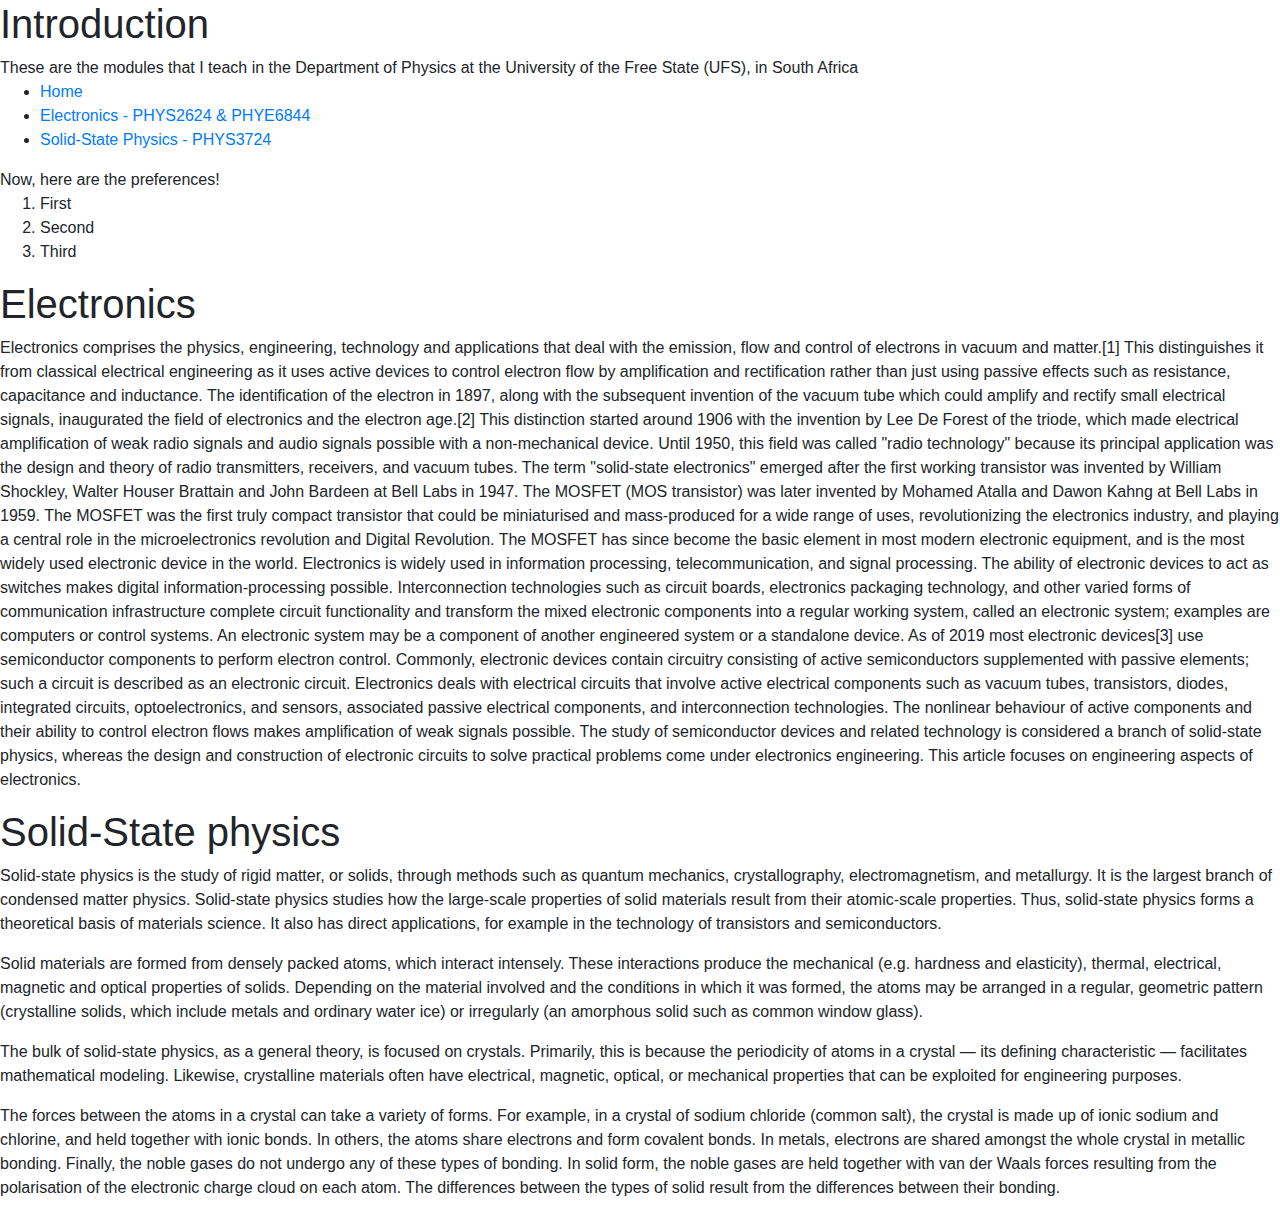
==== computational.html @ 45d40393 "New html pages" ====
<!DOCTYPE html>
<html lang="en">
<head>
    <meta charset="UTF-8">
    <meta name="viewport" content="width=device-width, initial-scale=1.0">
    <title>My Webpage</title>
    <!link rel="stylesheet" href="variables.css">
    <link rel="stylesheet" href="https://stackpath.bootstrapcdn.com/bootstrap/4.4.1/css/bootstrap.min.css" integrity="sha384-Vkoo8x4CGsO3+Hhxv8T/Q5PaXtkKtu6ug5TOeNV6gBiFeWPGFN9MuhOf23Q9Ifjh" crossorigin="anonymous">
</head>
<body>
    <h1>Introduction</h1>
These are the modules that I teach in the Department of Physics at the University of the Free State (UFS), in South Africa
    <ul>
        <li><a href="../cs50student/index.html">Home</a> </li>
        <li><a href="../cs50student/electronics.html">Electronics - PHYS2624 & PHYE6844</a> </li>
        <li><a href="../cs50student/solidstate.html">Solid-State Physics - PHYS3724</a> </li>
    </ul>
    Now, here are the preferences!
    <ol>
        <li>First</li>
        <li>Second</li>
        <li>Third</li>
    </ol>
    <h1 id="section1">Electronics</h1>      
    <div id="electronics" >
        <p>  
        Electronics comprises the physics, engineering, technology and applications that deal with the emission, flow and control of electrons in vacuum and matter.[1] This distinguishes it from classical electrical engineering as it uses active devices to control electron flow by amplification and rectification rather than just using passive effects such as resistance, capacitance and inductance. The identification of the electron in 1897, along with the subsequent invention of the vacuum tube which could amplify and rectify small electrical signals, inaugurated the field of electronics and the electron age.[2] This distinction started around 1906 with the invention by Lee De Forest of the triode, which made electrical amplification of weak radio signals and audio signals possible with a non-mechanical device. Until 1950, this field was called "radio technology" because its principal application was the design and theory of radio transmitters, receivers, and vacuum tubes.

        The term "solid-state electronics" emerged after the first working transistor was invented by William Shockley, Walter Houser Brattain and John Bardeen at Bell Labs in 1947. The MOSFET (MOS transistor) was later invented by Mohamed Atalla and Dawon Kahng at Bell Labs in 1959. The MOSFET was the first truly compact transistor that could be miniaturised and mass-produced for a wide range of uses, revolutionizing the electronics industry, and playing a central role in the microelectronics revolution and Digital Revolution. The MOSFET has since become the basic element in most modern electronic equipment, and is the most widely used electronic device in the world.

        Electronics is widely used in information processing, telecommunication, and signal processing. The ability of electronic devices to act as switches makes digital information-processing possible. Interconnection technologies such as circuit boards, electronics packaging technology, and other varied forms of communication infrastructure complete circuit functionality and transform the mixed electronic components into a regular working system, called an electronic system; examples are computers or control systems. An electronic system may be a component of another engineered system or a standalone device. As of 2019 most electronic devices[3] use semiconductor components to perform electron control. Commonly, electronic devices contain circuitry consisting of active semiconductors supplemented with passive elements; such a circuit is described as an electronic circuit. Electronics deals with electrical circuits that involve active electrical components such as vacuum tubes, transistors, diodes, integrated circuits, optoelectronics, and sensors, associated passive electrical components, and interconnection technologies. The nonlinear behaviour of active components and their ability to control electron flows makes amplification of weak signals possible.
        
        The study of semiconductor devices and related technology is considered a branch of solid-state physics, whereas the design and construction of electronic circuits to solve practical problems come under electronics engineering. This article focuses on engineering aspects of electronics.

        </p>  
    </div>

     <h1 id="section2">Solid-State physics</h1>
     <p>
        Solid-state physics is the study of rigid matter, or solids, through methods such as quantum mechanics, crystallography, electromagnetism, and metallurgy. It is the largest branch of condensed matter physics. Solid-state physics studies how the large-scale properties of solid materials result from their atomic-scale properties. Thus, solid-state physics forms a theoretical basis of materials science. It also has direct applications, for example in the technology of transistors and semiconductors.</p>
        <p>Solid materials are formed from densely packed atoms, which interact intensely. These interactions produce the mechanical (e.g. hardness and elasticity), thermal, electrical, magnetic and optical properties of solids. Depending on the material involved and the conditions in which it was formed, the atoms may be arranged in a regular, geometric pattern (crystalline solids, which include metals and ordinary water ice) or irregularly (an amorphous solid such as common window glass).</p>

        <p>The bulk of solid-state physics, as a general theory, is focused on crystals. Primarily, this is because the periodicity of atoms in a crystal — its defining characteristic — facilitates mathematical modeling. Likewise, crystalline materials often have electrical, magnetic, optical, or mechanical properties that can be exploited for engineering purposes.</p>

    <p>The forces between the atoms in a crystal can take a variety of forms. For example, in a crystal of sodium chloride (common salt), the crystal is made up of ionic sodium and chlorine, and held together with ionic bonds. In others, the atoms share electrons and form covalent bonds. In metals, electrons are shared amongst the whole crystal in metallic bonding. Finally, the noble gases do not undergo any of these types of bonding. In solid form, the noble gases are held together with van der Waals forces resulting from the polarisation of the electronic charge cloud on each atom. The differences between the types of solid result from the differences between their bonding.
    </p>
     
</body>
</html>
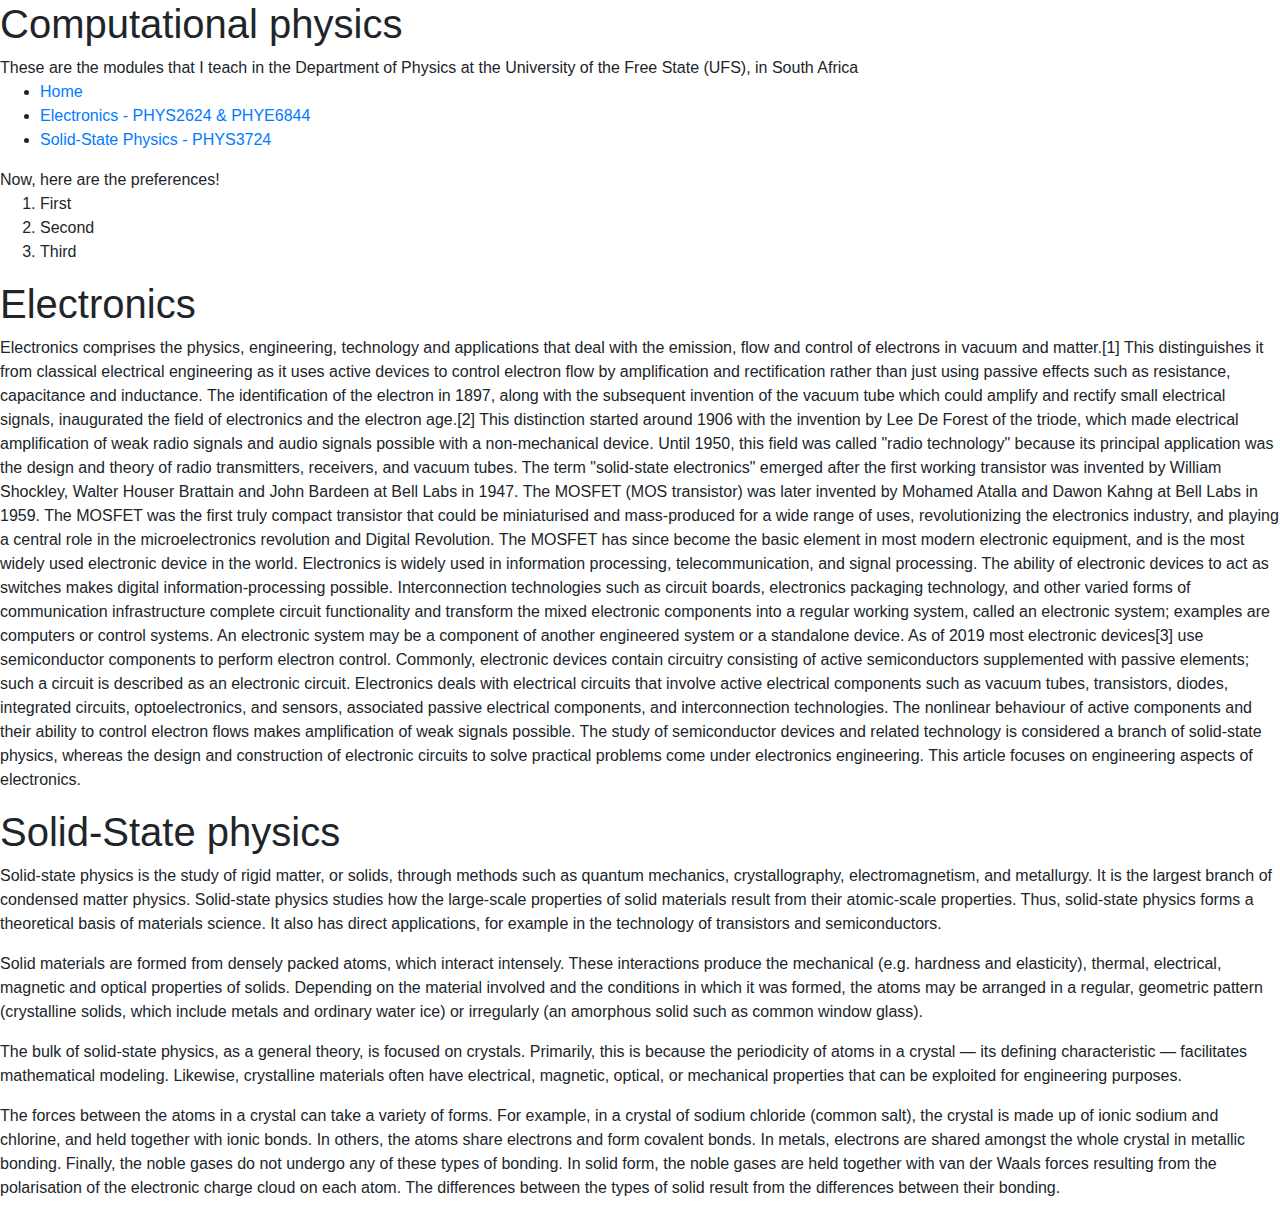
==== commit 5dd75868: "Updated html pages" ====
--- a/computational.html
+++ b/computational.html
@@ -8,7 +8,7 @@
     <link rel="stylesheet" href="https://stackpath.bootstrapcdn.com/bootstrap/4.4.1/css/bootstrap.min.css" integrity="sha384-Vkoo8x4CGsO3+Hhxv8T/Q5PaXtkKtu6ug5TOeNV6gBiFeWPGFN9MuhOf23Q9Ifjh" crossorigin="anonymous">
 </head>
 <body>
-    <h1>Introduction</h1>
+    <h1>Computational physics</h1>
 These are the modules that I teach in the Department of Physics at the University of the Free State (UFS), in South Africa
     <ul>
         <li><a href="../cs50student/index.html">Home</a> </li>
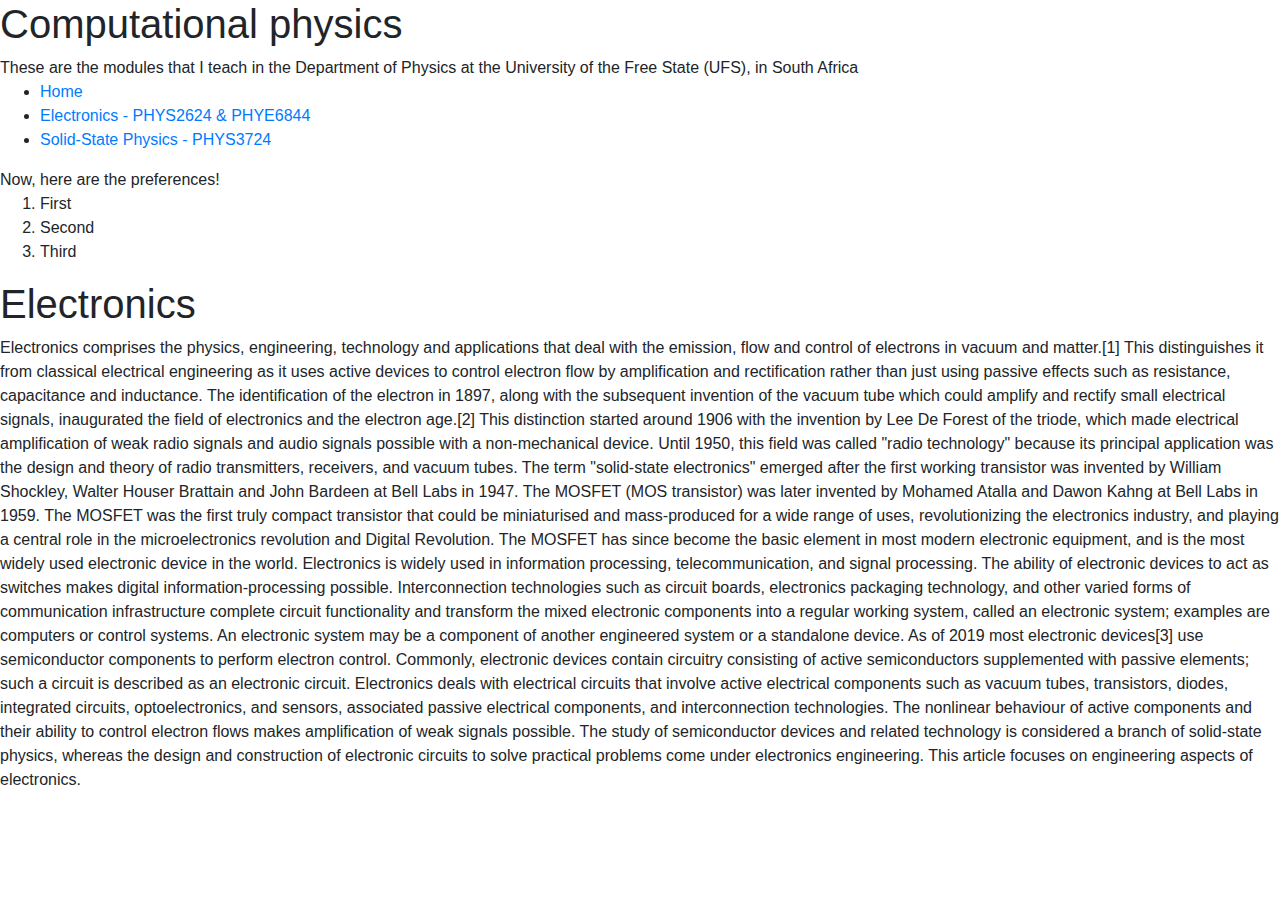
==== commit 9c6fbcb4: "Updated html pages" ====
--- a/computational.html
+++ b/computational.html
@@ -34,16 +34,6 @@
 
         </p>  
     </div>
-
-     <h1 id="section2">Solid-State physics</h1>
-     <p>
-        Solid-state physics is the study of rigid matter, or solids, through methods such as quantum mechanics, crystallography, electromagnetism, and metallurgy. It is the largest branch of condensed matter physics. Solid-state physics studies how the large-scale properties of solid materials result from their atomic-scale properties. Thus, solid-state physics forms a theoretical basis of materials science. It also has direct applications, for example in the technology of transistors and semiconductors.</p>
-        <p>Solid materials are formed from densely packed atoms, which interact intensely. These interactions produce the mechanical (e.g. hardness and elasticity), thermal, electrical, magnetic and optical properties of solids. Depending on the material involved and the conditions in which it was formed, the atoms may be arranged in a regular, geometric pattern (crystalline solids, which include metals and ordinary water ice) or irregularly (an amorphous solid such as common window glass).</p>
-
-        <p>The bulk of solid-state physics, as a general theory, is focused on crystals. Primarily, this is because the periodicity of atoms in a crystal — its defining characteristic — facilitates mathematical modeling. Likewise, crystalline materials often have electrical, magnetic, optical, or mechanical properties that can be exploited for engineering purposes.</p>
-
-    <p>The forces between the atoms in a crystal can take a variety of forms. For example, in a crystal of sodium chloride (common salt), the crystal is made up of ionic sodium and chlorine, and held together with ionic bonds. In others, the atoms share electrons and form covalent bonds. In metals, electrons are shared amongst the whole crystal in metallic bonding. Finally, the noble gases do not undergo any of these types of bonding. In solid form, the noble gases are held together with van der Waals forces resulting from the polarisation of the electronic charge cloud on each atom. The differences between the types of solid result from the differences between their bonding.
-    </p>
      
 </body>
 </html>
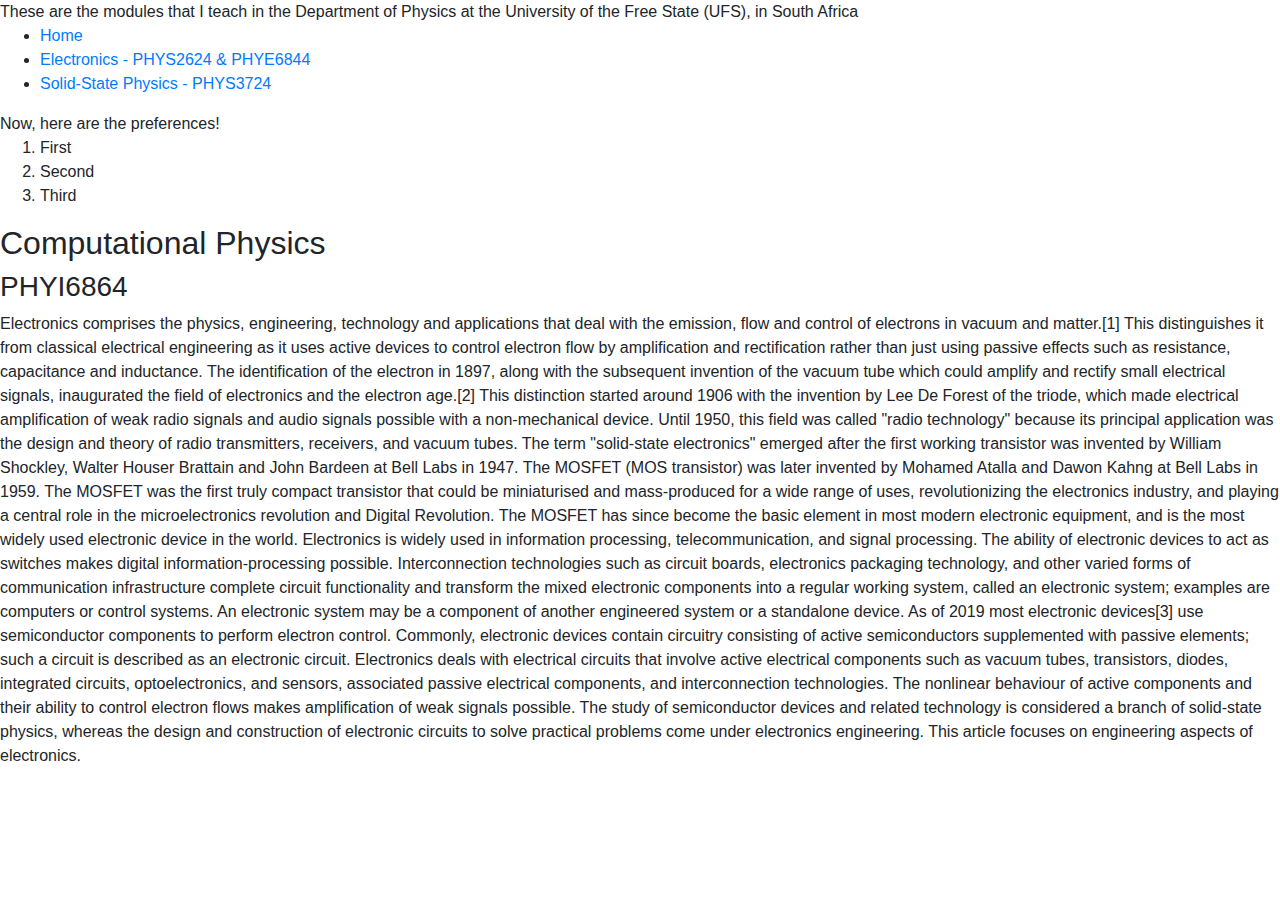
==== commit bbaaaa00: "Updated html pages" ====
--- a/computational.html
+++ b/computational.html
@@ -8,7 +8,6 @@
     <link rel="stylesheet" href="https://stackpath.bootstrapcdn.com/bootstrap/4.4.1/css/bootstrap.min.css" integrity="sha384-Vkoo8x4CGsO3+Hhxv8T/Q5PaXtkKtu6ug5TOeNV6gBiFeWPGFN9MuhOf23Q9Ifjh" crossorigin="anonymous">
 </head>
 <body>
-    <h1>Computational physics</h1>
 These are the modules that I teach in the Department of Physics at the University of the Free State (UFS), in South Africa
     <ul>
         <li><a href="../cs50student/index.html">Home</a> </li>
@@ -21,8 +20,9 @@
         <li>Second</li>
         <li>Third</li>
     </ol>
-    <h1 id="section1">Electronics</h1>      
-    <div id="electronics" >
+    <h2 id="section1">Computational Physics</h2>      
+    <h3 id="section1">PHYI6864</h3>
+    <div id="computational" >
         <p>  
         Electronics comprises the physics, engineering, technology and applications that deal with the emission, flow and control of electrons in vacuum and matter.[1] This distinguishes it from classical electrical engineering as it uses active devices to control electron flow by amplification and rectification rather than just using passive effects such as resistance, capacitance and inductance. The identification of the electron in 1897, along with the subsequent invention of the vacuum tube which could amplify and rectify small electrical signals, inaugurated the field of electronics and the electron age.[2] This distinction started around 1906 with the invention by Lee De Forest of the triode, which made electrical amplification of weak radio signals and audio signals possible with a non-mechanical device. Until 1950, this field was called "radio technology" because its principal application was the design and theory of radio transmitters, receivers, and vacuum tubes.
 
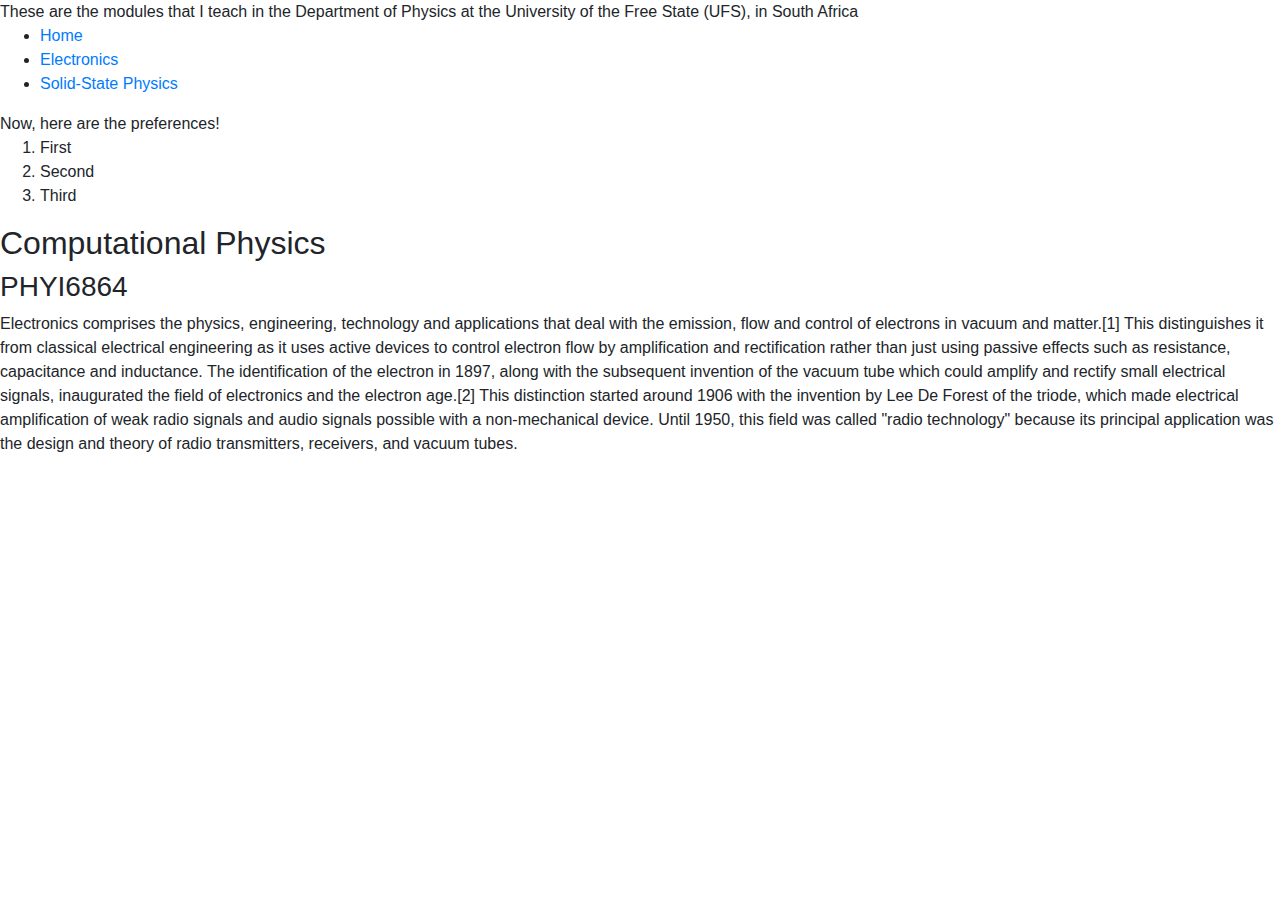
==== commit 70c0d768: "added style sheets" ====
--- a/computational.html
+++ b/computational.html
@@ -11,8 +11,8 @@
 These are the modules that I teach in the Department of Physics at the University of the Free State (UFS), in South Africa
     <ul>
         <li><a href="../cs50student/index.html">Home</a> </li>
-        <li><a href="../cs50student/electronics.html">Electronics - PHYS2624 & PHYE6844</a> </li>
-        <li><a href="../cs50student/solidstate.html">Solid-State Physics - PHYS3724</a> </li>
+        <li><a href="../cs50student/electronics.html">Electronics</a> </li>
+        <li><a href="../cs50student/solidstate.html">Solid-State Physics</a> </li>
     </ul>
     Now, here are the preferences!
     <ol>
@@ -26,12 +26,6 @@
         <p>  
         Electronics comprises the physics, engineering, technology and applications that deal with the emission, flow and control of electrons in vacuum and matter.[1] This distinguishes it from classical electrical engineering as it uses active devices to control electron flow by amplification and rectification rather than just using passive effects such as resistance, capacitance and inductance. The identification of the electron in 1897, along with the subsequent invention of the vacuum tube which could amplify and rectify small electrical signals, inaugurated the field of electronics and the electron age.[2] This distinction started around 1906 with the invention by Lee De Forest of the triode, which made electrical amplification of weak radio signals and audio signals possible with a non-mechanical device. Until 1950, this field was called "radio technology" because its principal application was the design and theory of radio transmitters, receivers, and vacuum tubes.
 
-        The term "solid-state electronics" emerged after the first working transistor was invented by William Shockley, Walter Houser Brattain and John Bardeen at Bell Labs in 1947. The MOSFET (MOS transistor) was later invented by Mohamed Atalla and Dawon Kahng at Bell Labs in 1959. The MOSFET was the first truly compact transistor that could be miniaturised and mass-produced for a wide range of uses, revolutionizing the electronics industry, and playing a central role in the microelectronics revolution and Digital Revolution. The MOSFET has since become the basic element in most modern electronic equipment, and is the most widely used electronic device in the world.
-
-        Electronics is widely used in information processing, telecommunication, and signal processing. The ability of electronic devices to act as switches makes digital information-processing possible. Interconnection technologies such as circuit boards, electronics packaging technology, and other varied forms of communication infrastructure complete circuit functionality and transform the mixed electronic components into a regular working system, called an electronic system; examples are computers or control systems. An electronic system may be a component of another engineered system or a standalone device. As of 2019 most electronic devices[3] use semiconductor components to perform electron control. Commonly, electronic devices contain circuitry consisting of active semiconductors supplemented with passive elements; such a circuit is described as an electronic circuit. Electronics deals with electrical circuits that involve active electrical components such as vacuum tubes, transistors, diodes, integrated circuits, optoelectronics, and sensors, associated passive electrical components, and interconnection technologies. The nonlinear behaviour of active components and their ability to control electron flows makes amplification of weak signals possible.
-        
-        The study of semiconductor devices and related technology is considered a branch of solid-state physics, whereas the design and construction of electronic circuits to solve practical problems come under electronics engineering. This article focuses on engineering aspects of electronics.
-
         </p>  
     </div>
      
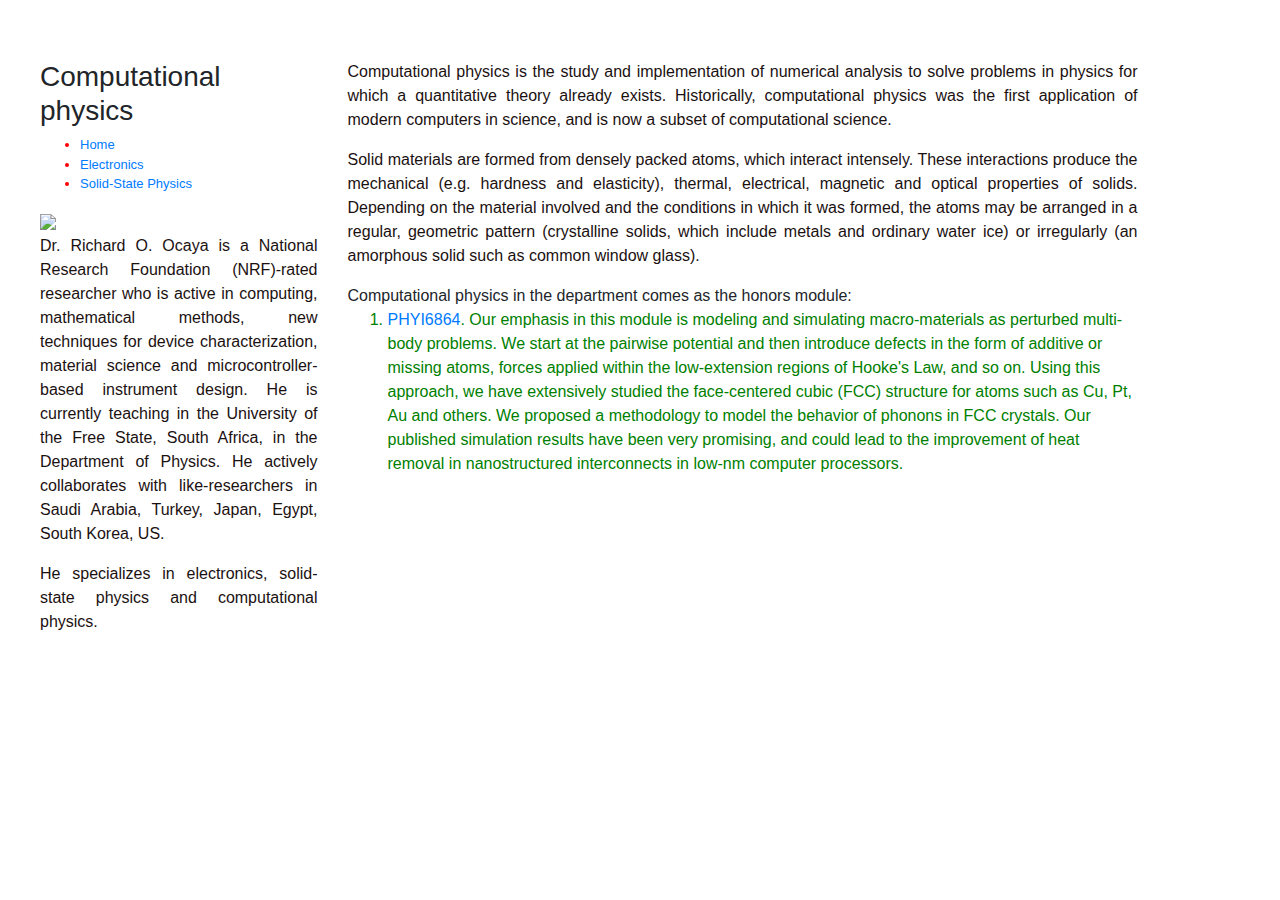
==== commit 780f7c8a: "Improved the bootstrap handling" ====
--- a/computational.html
+++ b/computational.html
@@ -4,30 +4,41 @@
     <meta charset="UTF-8">
     <meta name="viewport" content="width=device-width, initial-scale=1.0">
     <title>My Webpage</title>
-    <!link rel="stylesheet" href="variables.css">
+    <link rel="stylesheet" href="variables.css">
     <link rel="stylesheet" href="https://stackpath.bootstrapcdn.com/bootstrap/4.4.1/css/bootstrap.min.css" integrity="sha384-Vkoo8x4CGsO3+Hhxv8T/Q5PaXtkKtu6ug5TOeNV6gBiFeWPGFN9MuhOf23Q9Ifjh" crossorigin="anonymous">
+    <style>
+
+    </style>
 </head>
-<body>
-These are the modules that I teach in the Department of Physics at the University of the Free State (UFS), in South Africa
-    <ul>
-        <li><a href="../cs50student/index.html">Home</a> </li>
-        <li><a href="../cs50student/electronics.html">Electronics</a> </li>
-        <li><a href="../cs50student/solidstate.html">Solid-State Physics</a> </li>
-    </ul>
-    Now, here are the preferences!
-    <ol>
-        <li>First</li>
-        <li>Second</li>
-        <li>Third</li>
-    </ol>
-    <h2 id="section1">Computational Physics</h2>      
-    <h3 id="section1">PHYI6864</h3>
-    <div id="computational" >
-        <p>  
-        Electronics comprises the physics, engineering, technology and applications that deal with the emission, flow and control of electrons in vacuum and matter.[1] This distinguishes it from classical electrical engineering as it uses active devices to control electron flow by amplification and rectification rather than just using passive effects such as resistance, capacitance and inductance. The identification of the electron in 1897, along with the subsequent invention of the vacuum tube which could amplify and rectify small electrical signals, inaugurated the field of electronics and the electron age.[2] This distinction started around 1906 with the invention by Lee De Forest of the triode, which made electrical amplification of weak radio signals and audio signals possible with a non-mechanical device. Until 1950, this field was called "radio technology" because its principal application was the design and theory of radio transmitters, receivers, and vacuum tubes.
+<body class="e_mainbody">
+    <div class="row">
+      <div class="col-sm-3">
+        <h3>Computational physics</h3>
+        <ul>
+            <li><a href="../cs50student/index.html">Home</a> </li>
+            <li><a href="../cs50student/electronics.html">Electronics</a> </li>
+            <li><a href="../cs50student/solidstate.html">Solid-State Physics</a> </li>
+        </ul>
+        <!This a Bootstrap 4 component>
+        <img src="../cs50student/images/computational.jpg" width="300px">
+        <p>Dr. Richard O. Ocaya is a National Research Foundation (NRF)-rated researcher who is active in computing, mathematical methods, new techniques for device characterization, material science and microcontroller-based instrument design. He is currently teaching in the University of the Free State, South Africa, in the Department of Physics. He actively collaborates with like-researchers in Saudi Arabia, Turkey, Japan, Egypt, South Korea, US.</p>
+            
+            <p>He specializes in electronics, solid-state physics and computational physics.</p>
 
-        </p>  
+      </div>
+      <div class="col-lg-8">
+        <p>
+            Computational physics is the study and implementation of numerical analysis to solve problems in physics for which a quantitative theory already exists. Historically, computational physics was the first application of modern computers in science, and is now a subset of computational science.</p>
+
+            <p>Solid materials are formed from densely packed atoms, which interact intensely. These interactions produce the mechanical (e.g. hardness and elasticity), thermal, electrical, magnetic and optical properties of solids. Depending on the material involved and the conditions in which it was formed, the atoms may be arranged in a regular, geometric pattern (crystalline solids, which include metals and ordinary water ice) or irregularly (an amorphous solid such as common window glass).</p>
+
+            Computational physics in the department comes as the honors module:
+      <ol>
+          <li><a href="#phyi6864">PHYI6864</a>. Our emphasis in this module is modeling and simulating macro-materials as perturbed multi-body problems. We start at the pairwise potential and then introduce defects in the form of additive or missing atoms, forces applied within the low-extension regions of Hooke's Law, and so on. Using this approach, we have extensively studied the face-centered cubic (FCC) structure for atoms such as Cu, Pt, Au and others. We proposed a methodology to model the behavior of phonons in FCC crystals. Our published simulation results have been very promising, and could lead to the improvement of heat removal in nanostructured interconnects in low-nm computer processors. </li> 
+      </ol></p>
+    
+      </div>
+      
     </div>
-     
 </body>
 </html>
--- a/variables.css
+++ b/variables.css
@@ -0,0 +1,46 @@
+ul {
+  font-size: medium;
+  color: red;
+}
+
+p {
+  text-align: justify;
+  color: blue;
+  text-emphasis-color: red;
+}
+
+ol li {
+  font-size: medium;
+  color: green;
+}
+
+div p {
+  color: #1b1111;
+}
+div ol {
+  color: darkgreen;
+}
+div ul {
+  font-size: small;
+}
+
+.container {
+  display: flex;
+  flex-wrap: wrap;
+}
+
+.container > div {
+  background-color: whitesmoke;
+}
+
+.mainbody, .e_mainbody {
+  padding-top: 60px;
+  /* 60px to make the container go all the way to the bottom of the topbar */
+  padding-left: 40px;
+  /* left and right padding to make the appearance a little more pleasing */
+  padding-right: 40px;
+}
+
+/* the other pages inherit the padding properties from the mainbody class. I am doing this so that the appearance is uniform on every page in the site */
+
+/*# sourceMappingURL=variables.css.map */
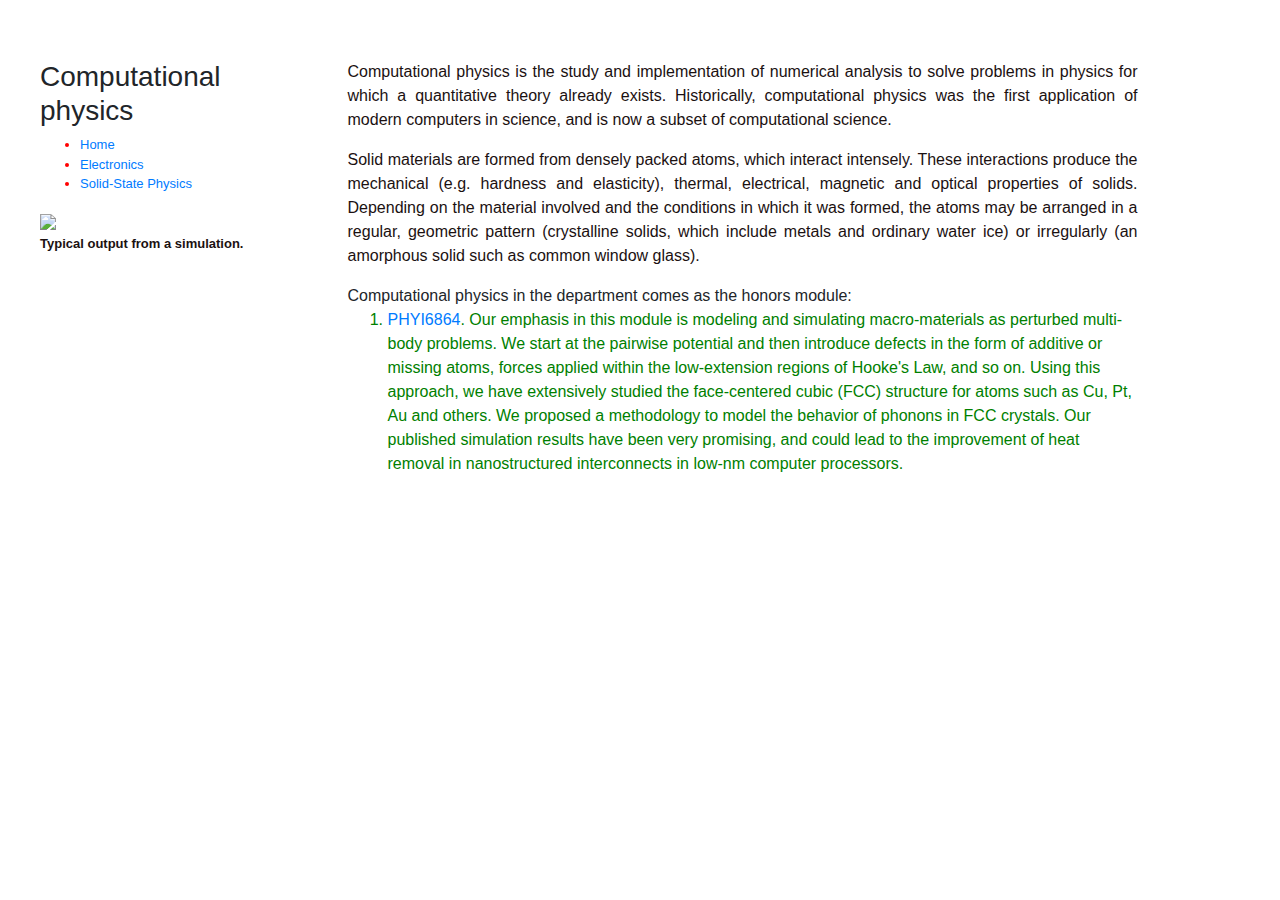
==== commit af4eb1d5: "Finalized the site" ====
--- a/computational.html
+++ b/computational.html
@@ -21,9 +21,8 @@
         </ul>
         <!This a Bootstrap 4 component>
         <img src="../cs50student/images/computational.jpg" width="300px">
-        <p>Dr. Richard O. Ocaya is a National Research Foundation (NRF)-rated researcher who is active in computing, mathematical methods, new techniques for device characterization, material science and microcontroller-based instrument design. He is currently teaching in the University of the Free State, South Africa, in the Department of Physics. He actively collaborates with like-researchers in Saudi Arabia, Turkey, Japan, Egypt, South Korea, US.</p>
-            
-            <p>He specializes in electronics, solid-state physics and computational physics.</p>
+              
+        <p id="caption">Typical output from a simulation.</p>
 
       </div>
       <div class="col-lg-8">
--- a/variables.css
+++ b/variables.css
@@ -1,3 +1,11 @@
+/* 
+
+This Sass program was written as part of Project 0.
+
+(c) Dr. Richard O. Ocaya
+April 2020.
+
+*/
 ul {
   font-size: medium;
   color: red;
@@ -9,11 +17,13 @@
   text-emphasis-color: red;
 }
 
+/* for lists that are descendants of ordered list use medium size and green color */
 ol li {
   font-size: medium;
   color: green;
 }
 
+/* The following code shows nested Sass code i.e. p, ol and ul within a div */
 div p {
   color: #1b1111;
 }
@@ -24,11 +34,23 @@
   font-size: small;
 }
 
-.container {
-  display: flex;
-  flex-wrap: wrap;
+/*
+.container{
+ display: flex;
+ flex-wrap: wrap;
 }
 
+*/
+/* this code does something similar to the display:flex, but I am trying to meet Project 0 requirements */
+.container {
+  display: grid;
+  padding: 20px;
+  grid-column-gap: 20px;
+  grid-row-gap: 10px;
+  grid-template-columns: 200px auto auto;
+}
+
+/* For any divs that are immediate children of the class, use a whitesmoke background */
 .container > div {
   background-color: whitesmoke;
 }
@@ -41,6 +63,31 @@
   padding-right: 40px;
 }
 
-/* the other pages inherit the padding properties from the mainbody class. I am doing this so that the appearance is uniform on every page in the site */
+/* The other pages inherit the padding properties from the mainbody class. I am doing this so that the appearance is uniform on every page in the site. Let's try inheritance here i.e. class e_mainbody inherits 
+from class mainbody */
+/* Using the #id selector for any table called "mytable" */
+#mytable {
+  text-align: center;
+}
+
+#topic {
+  text-align: left;
+}
+
+#caption {
+  font-size: small;
+  font-weight: bold;
+}
+
+#quote {
+  font-size: small;
+  font-style: italic;
+}
+
+@media (max-width: 400px) {
+  head {
+    color: rgba(17, 0, 255, 0.507);
+  }
+}
 
 /*# sourceMappingURL=variables.css.map */
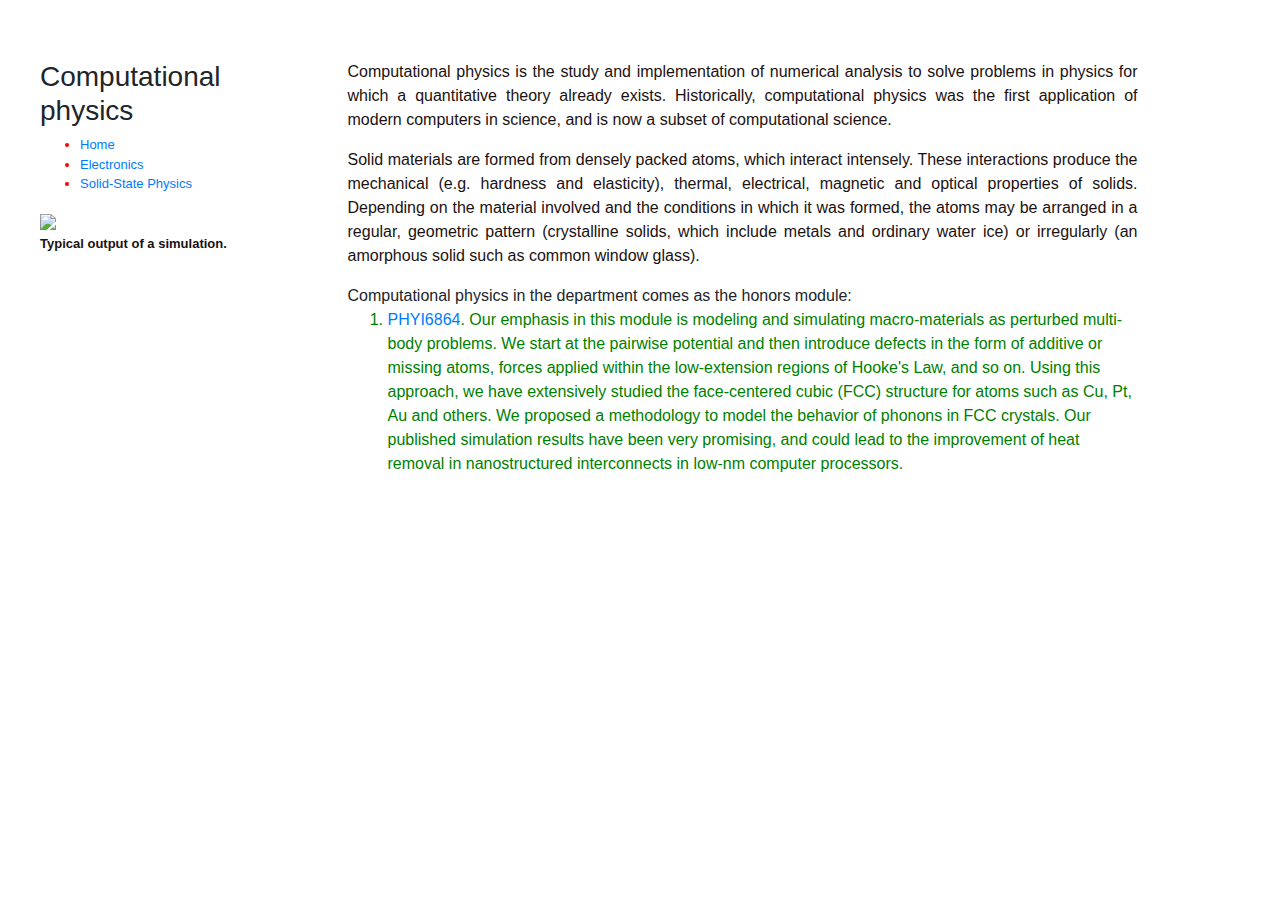
==== commit c452f6bf: "Finalized the site" ====
--- a/computational.html
+++ b/computational.html
@@ -22,7 +22,7 @@
         <!This a Bootstrap 4 component>
         <img src="../cs50student/images/computational.jpg" width="300px">
               
-        <p id="caption">Typical output from a simulation.</p>
+        <p id="caption">Typical output of a simulation.</p>
 
       </div>
       <div class="col-lg-8">
